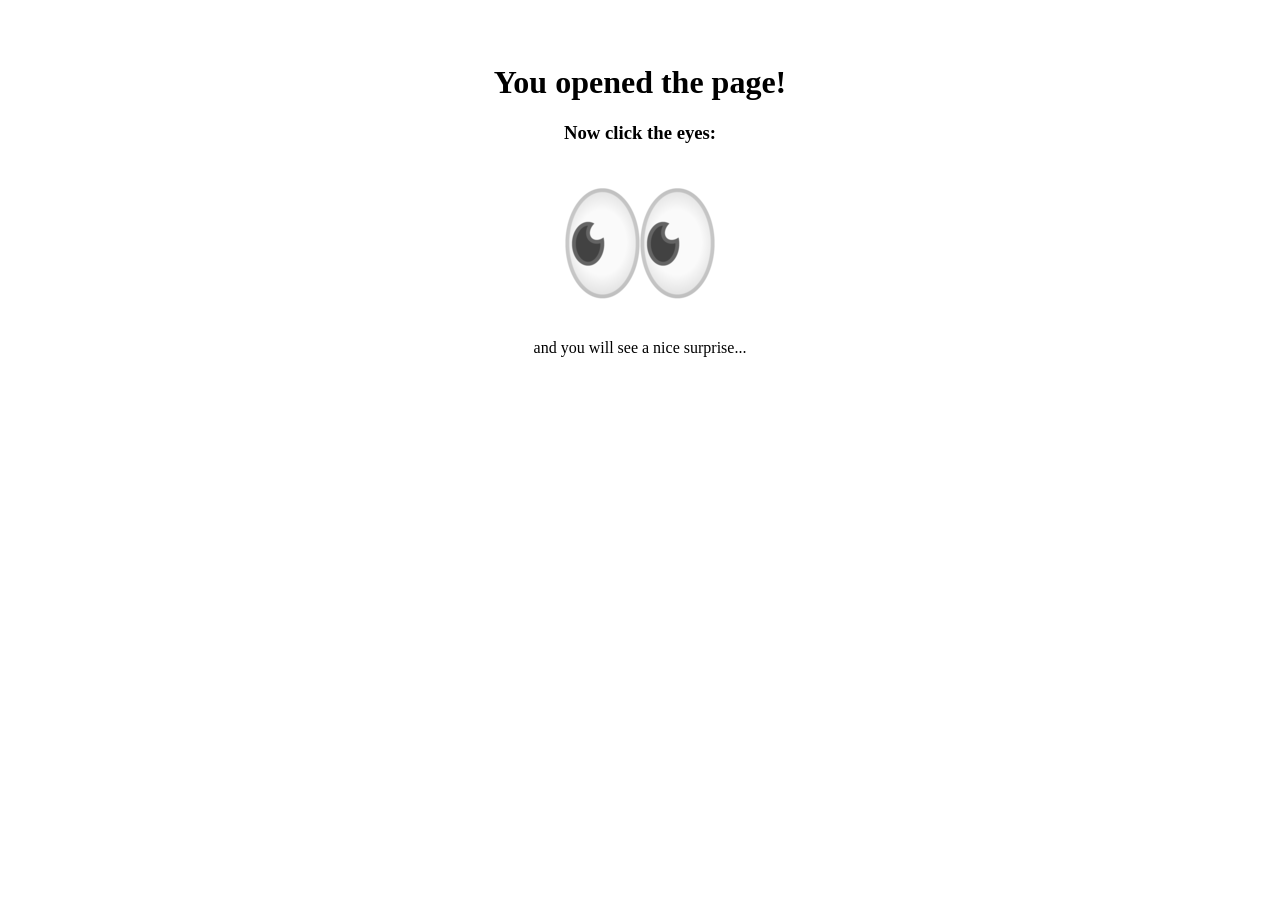
==== index.html @ 428797ba "rename html for GH pages" ====
<html>
    <head>
       <link rel="stylesheet" href="teaching.css">
       <script src="teaching.js"></script>
    </head>
    <body>
        <h1 class="centered">You opened the page!</h1>
        <h3 class="centered">Now click the eyes:</h3>
        <div class="centered">
            <a id="eyes" href="#"><img src="eyes.png" alt="eyes"></a>
        </div>
        <p class="centered">and you will see a nice surprise...</p>
        <p class="centered" id="surprise">&nbsp;</p>
    </body>
</html>
---- teaching.css ----
.centered {
    text-align: center;
}

h1 {
    margin-top: 64px;
}

#surprise {
    font-size: xx-large;
    color: green;
    font-style: italic;
}
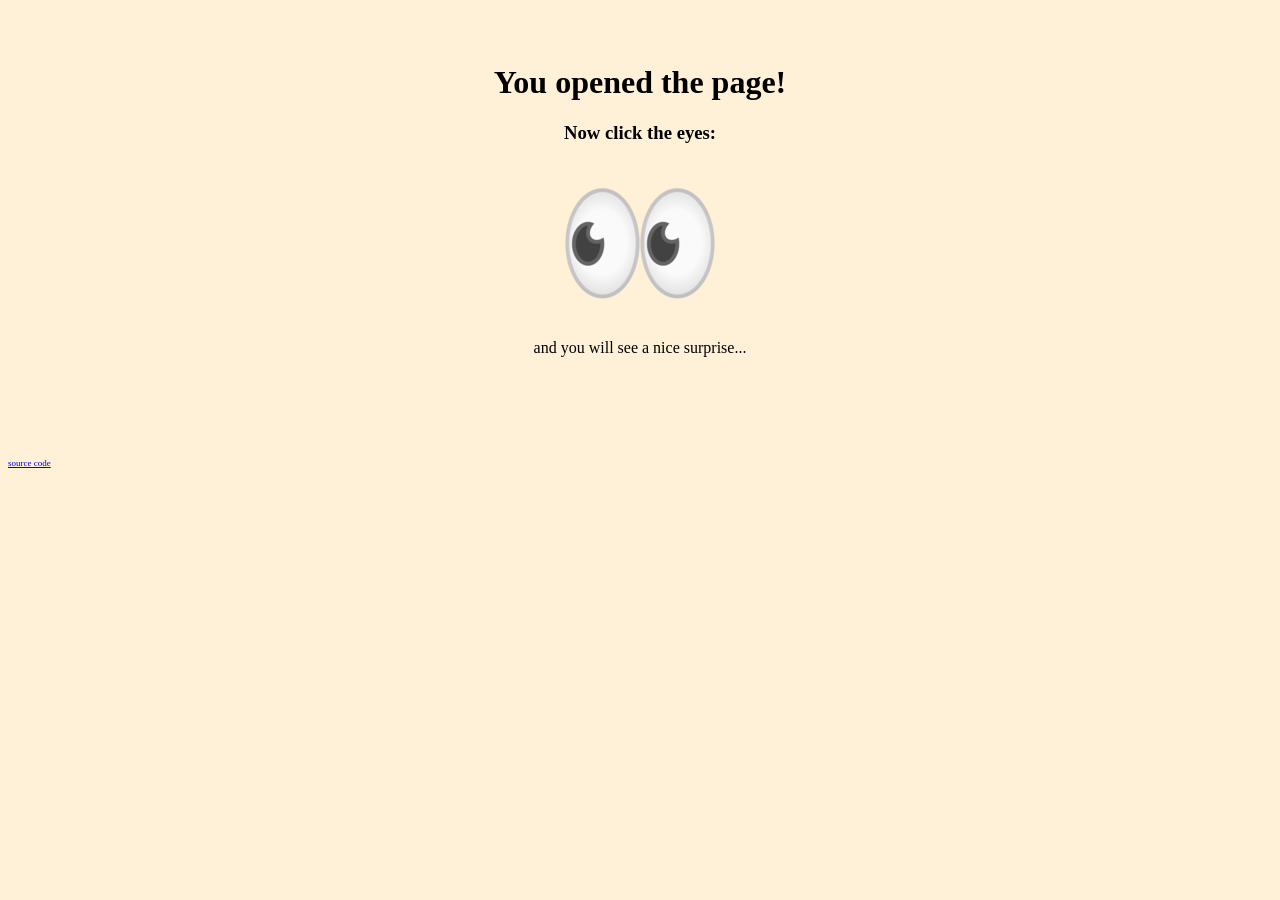
==== commit 294ebf6b: "add link to github source" ====
--- a/index.html
+++ b/index.html
@@ -11,5 +11,10 @@
         </div>
         <p class="centered">and you will see a nice surprise...</p>
         <p class="centered" id="surprise">&nbsp;</p>
+        <footer>
+            <a id="source-link" href="https://github.com/jpassaro/simple-web-page">
+                source code
+            </a>
+        </footer>
     </body>
 </html>
--- a/teaching.css
+++ b/teaching.css
@@ -1,3 +1,7 @@
+body {
+    background-color: #FFE5B488;
+}
+
 .centered {
     text-align: center;
 }
@@ -11,3 +15,7 @@
     color: green;
     font-style: italic;
 }
+
+#source-link {
+    font-size: xx-small;
+}
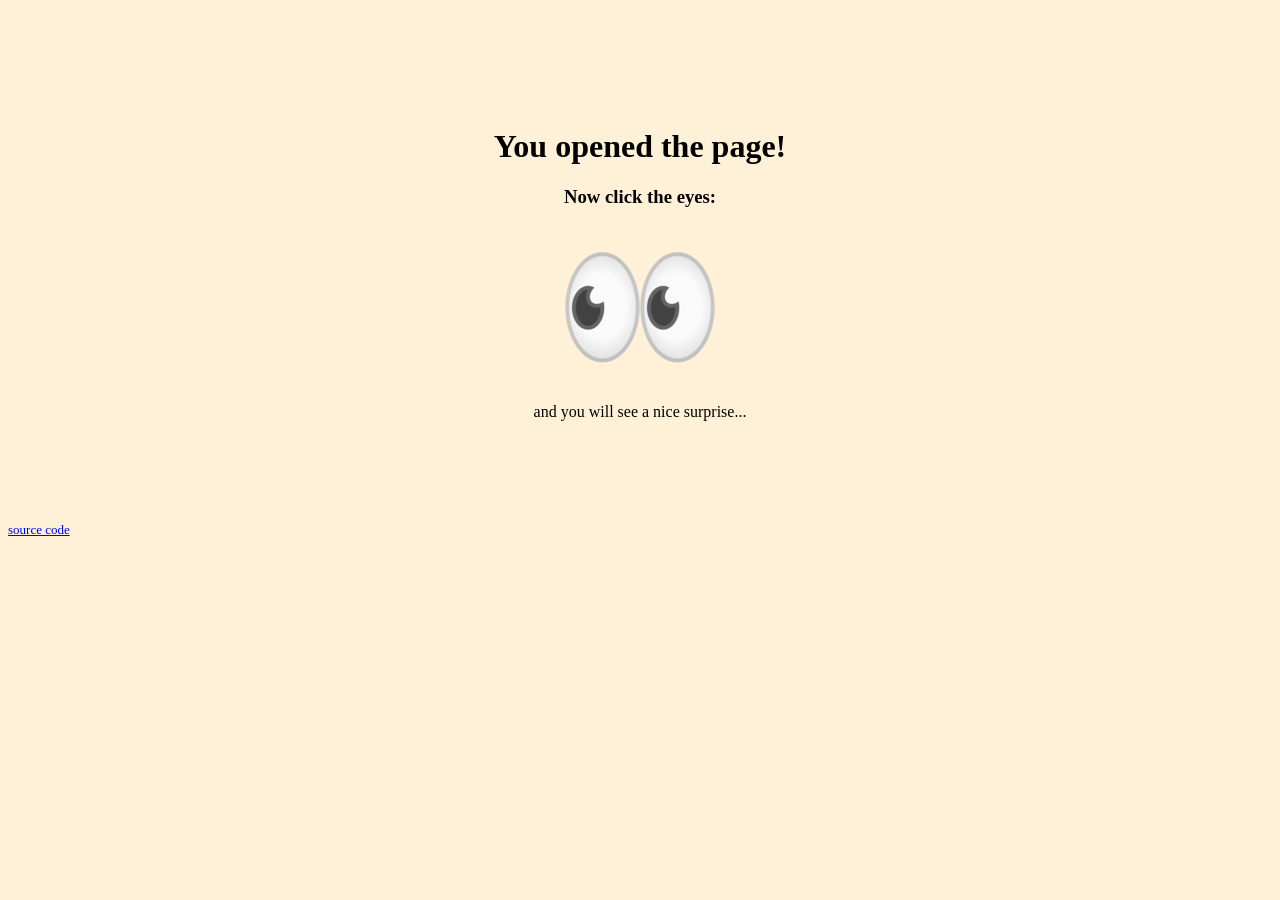
==== commit d677ea69: "tweaks" ====
--- a/index.html
+++ b/index.html
@@ -2,6 +2,7 @@
     <head>
        <link rel="stylesheet" href="teaching.css">
        <script src="teaching.js"></script>
+       <title>A Nice Surprise</title>
     </head>
     <body>
         <h1 class="centered">You opened the page!</h1>
--- a/teaching.css
+++ b/teaching.css
@@ -7,7 +7,7 @@
 }
 
 h1 {
-    margin-top: 64px;
+    margin-top: 128px;
 }
 
 #surprise {
@@ -17,5 +17,5 @@
 }
 
 #source-link {
-    font-size: xx-small;
+    font-size: small;
 }
